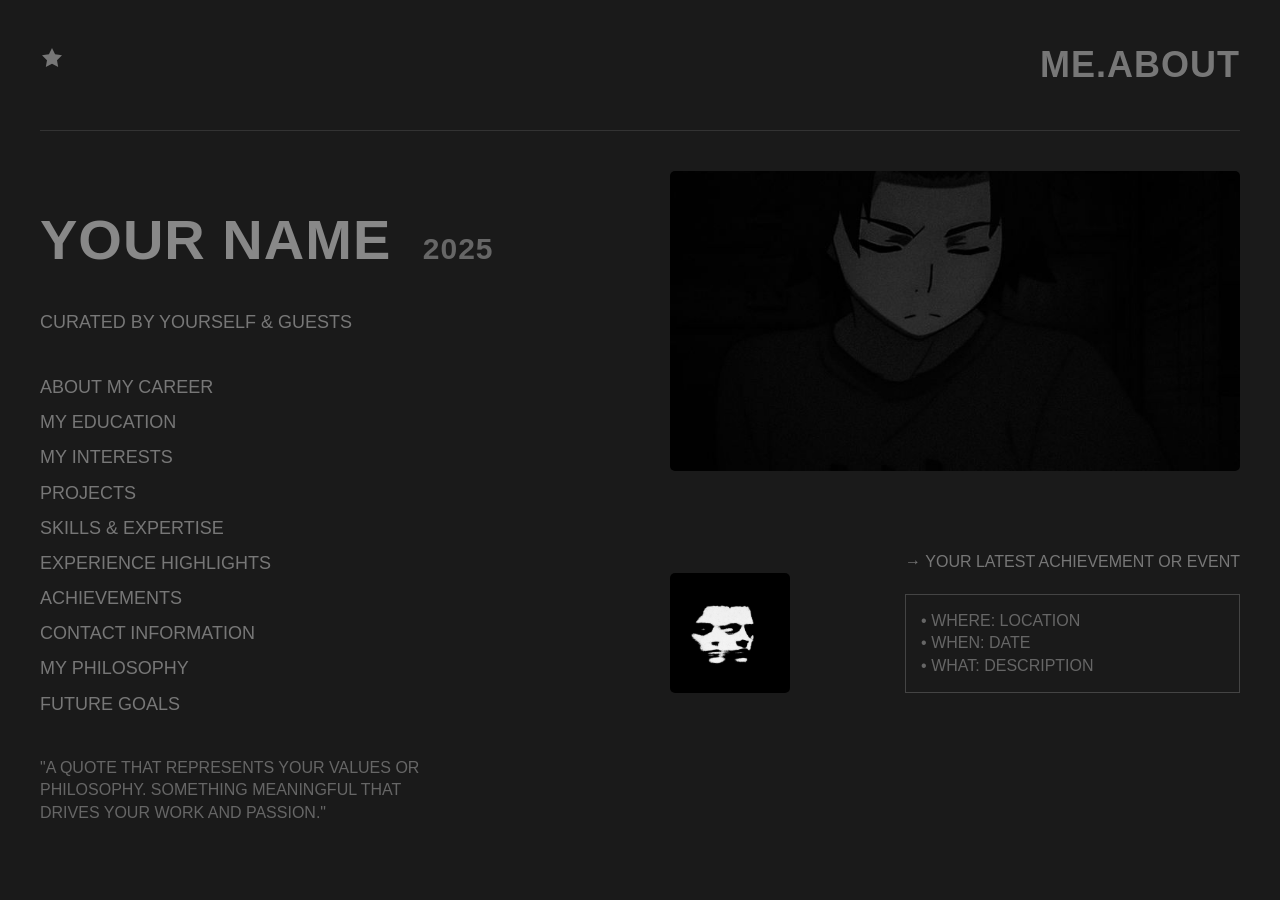
==== index.html @ 091c4164 "Initial commit: About Me website" ====
<!DOCTYPE html>
<html lang="en">

<head>
  <meta charset="UTF-8" />
  <meta name="viewport" content="width=device-width, initial-scale=1.0" />
  <meta name="description" content="About Me - Your personal portfolio and information" />
  <meta name="keywords" content="portfolio, about me, personal website" />
  <meta property="og:title" content="ABOUT ME" />
  <meta property="og:description" content="Your personal portfolio and information" />
  <meta property="og:type" content="website" />
  <link rel="icon" type="image/x-icon" href="images/favicon.ico">
  <title>ABOUT ME</title>
  <script type="module" crossorigin src="assets/index-Dhh8BN9g.js"></script>
  <link rel="stylesheet" crossorigin href="assets/index-CB0cZyKE.css">
</head>

<body>
  <div class="header">
    <span class="star"><img src="images/star.svg" alt="Star" width="24" height="24"></span>
    <div class="title">ME.ABOUT</div>
  </div>

  <div class="divider"></div>

  <div class="container">
    <div class="left-column">
      <div class="main-title">YOUR NAME <span class="year">2025</span></div>
      <div class="subtitle">Curated by yourself & guests</div>

      <div class="list-section">
        <ul class="list">
          <li>About my career</li>
          <li>My education</li>
          <li>My interests</li>
          <li>Projects</li>
          <li>Skills & expertise</li>
          <li>Experience highlights</li>
          <li>Achievements</li>
          <li>Contact information</li>
          <li>My philosophy</li>
          <li>Future goals</li>
        </ul>
      </div>

      <div class="small-text">
        "A quote that represents your values or philosophy. Something meaningful that drives your work and passion."
      </div>

    </div>

    <div class="right-column">
      <img src="images/new/top-image.jpg" alt="Your Portrait" class="main-image" width="300" height="300">

      <div class="footer">
        <div>
          <div class="logos">
            <img src="images/new/footer-image.jpg" alt="Logo" class="personal-logo" width="100" height="100">
          </div>
        </div>

        <div>
          <div class="event-details">
            → Your latest achievement or event
            <div class="info-box">
              • Where: Location<br>
              • When: Date<br>
              • What: Description
            </div>
          </div>
        </div>
      </div>
    </div>
  </div>

</body>

</html>
---- assets/index-CB0cZyKE.css ----
*{margin:0;padding:0;box-sizing:border-box}@font-face{font-family:Helvetica;src:url(/fonts/helvetica.woff2) format("woff2");font-weight:400;font-style:normal}body{font-family:Arial,Helvetica,sans-serif;background-color:#1a1a1a;color:#999;line-height:1.4;padding:40px;max-width:1600px;margin:0 auto}.container{display:grid;grid-template-columns:1fr 1fr;grid-gap:60px;margin-top:40px}.header{display:flex;justify-content:space-between;align-items:flex-start;margin-bottom:40px}.title{font-size:36px;font-weight:700;letter-spacing:1px;text-transform:uppercase;color:#777}.star{font-size:30px}.divider{border-top:1px solid #333333;margin:20px 0}.main-title{font-size:56px;font-weight:700;text-transform:uppercase;margin:30px 0;letter-spacing:1px;color:#888}.year{font-size:30px;margin-left:15px;color:#666}.subtitle{font-size:18px;text-transform:uppercase;margin-bottom:30px;color:#777}.main-image{width:100%;max-width:650px;margin-left:auto;display:block;object-fit:cover;border-radius:5px;filter:grayscale(100%)}.list-section{margin:40px 0}.list{list-style:none}.list li{margin-bottom:10px;text-transform:uppercase;font-size:18px;color:#777}.footer{margin-top:60px;display:flex;justify-content:space-between;align-items:flex-end}.small-text{font-size:16px;max-width:400px;text-transform:uppercase;color:#666}.logos{display:flex;flex-wrap:wrap;justify-content:flex-end;gap:20px;margin-top:20px}.logo{height:40px;object-fit:contain}.personal-logo{width:120px;height:120px;object-fit:cover;border-radius:5px;filter:grayscale(100%);transition:filter .3s ease}.personal-logo:hover{filter:grayscale(0%)}.event-details{font-size:16px;text-transform:uppercase;max-width:450px;margin-top:20px;color:#777}.info-box{border:1px solid #444444;padding:15px;margin-top:20px;font-size:16px;max-width:350px;color:#666}@media (max-width: 1200px){.container{grid-template-columns:1fr}.main-image{margin:0 auto}}.secondary-images{display:flex;gap:15px;margin-top:30px}.secondary-image{width:120px;height:120px;object-fit:cover}
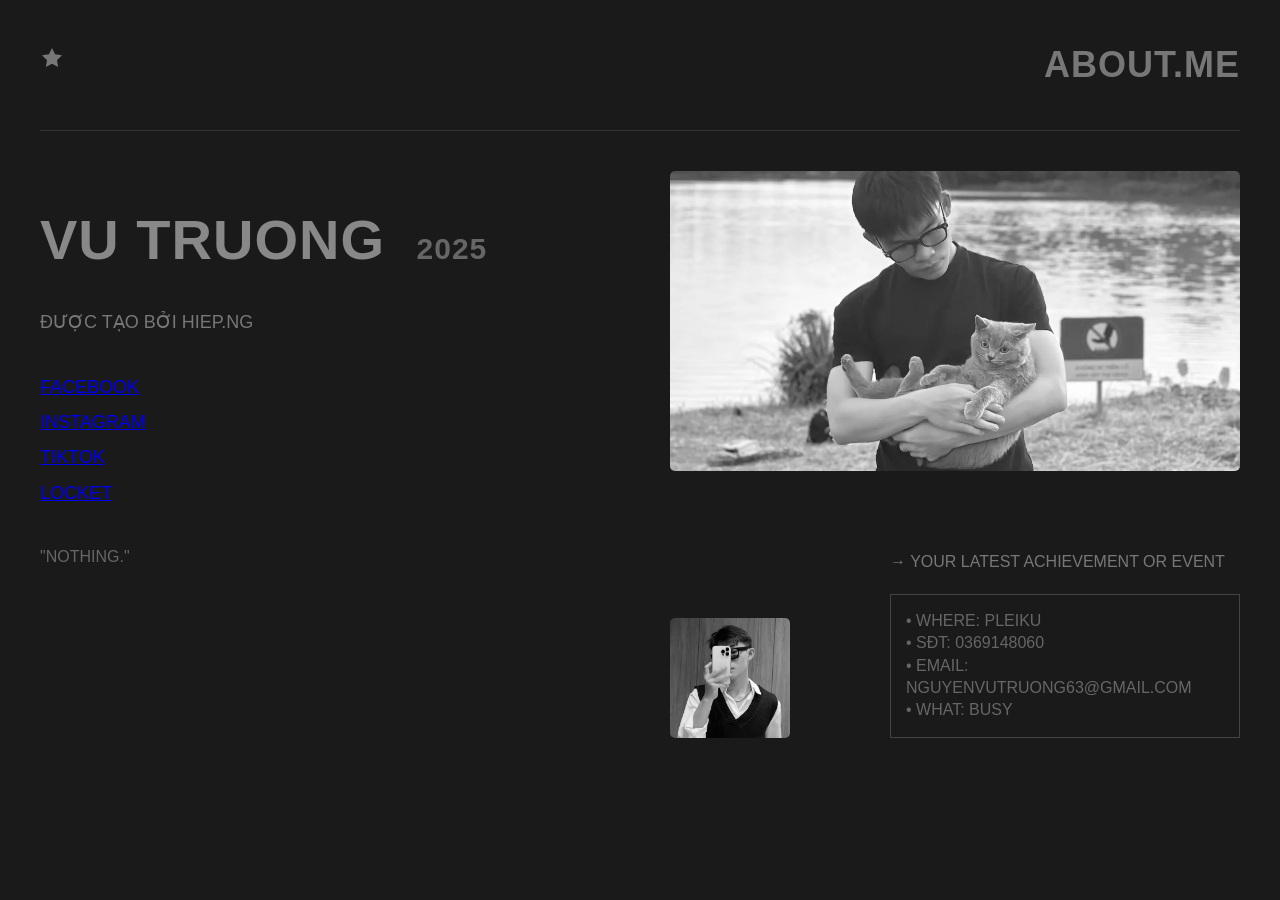
==== commit 7fce4ed5: "Update list section with social media links" ====
--- a/index.html
+++ b/index.html
@@ -18,33 +18,27 @@
 <body>
   <div class="header">
     <span class="star"><img src="images/star.svg" alt="Star" width="24" height="24"></span>
-    <div class="title">ME.ABOUT</div>
+    <div class="title">ABOUT.ME</div>
   </div>
 
   <div class="divider"></div>
 
   <div class="container">
     <div class="left-column">
-      <div class="main-title">YOUR NAME <span class="year">2025</span></div>
-      <div class="subtitle">Curated by yourself & guests</div>
+      <div class="main-title">VU TRUONG <span class="year">2025</span></div>
+      <div class="subtitle">Được tạo bởi Hiep.Ng</div>
 
       <div class="list-section">
         <ul class="list">
-          <li>About my career</li>
-          <li>My education</li>
-          <li>My interests</li>
-          <li>Projects</li>
-          <li>Skills & expertise</li>
-          <li>Experience highlights</li>
-          <li>Achievements</li>
-          <li>Contact information</li>
-          <li>My philosophy</li>
-          <li>Future goals</li>
+          <li><a href="https://www.facebook.com/nvt6363" target="_blank">Facebook</a></li>
+          <li><a href="https://www.instagram.com/nvt6363" target="_blank">Instagram</a></li>
+          <li><a href="https://www.tiktok.com/@2003_nvt" target="_blank">TikTok</a></li>
+          <li><a href="https://locket.camera/links/JFwPkrLL2ZfWfHwFA" target="_blank">Locket</a></li>
         </ul>
       </div>
 
       <div class="small-text">
-        "A quote that represents your values or philosophy. Something meaningful that drives your work and passion."
+        "Nothing."
       </div>
 
     </div>
@@ -63,12 +57,13 @@
           <div class="event-details">
             → Your latest achievement or event
             <div class="info-box">
-              • Where: Location<br>
-              • When: Date<br>
-              • What: Description
+              • Where: Pleiku<br>
+              • SĐT: 0369148060<br>
+              • Email: Nguyenvutruong63@gmail.com<br>
+              • What: Busy
             </div>
           </div>
-        </div>
+        </div>  
       </div>
     </div>
   </div>
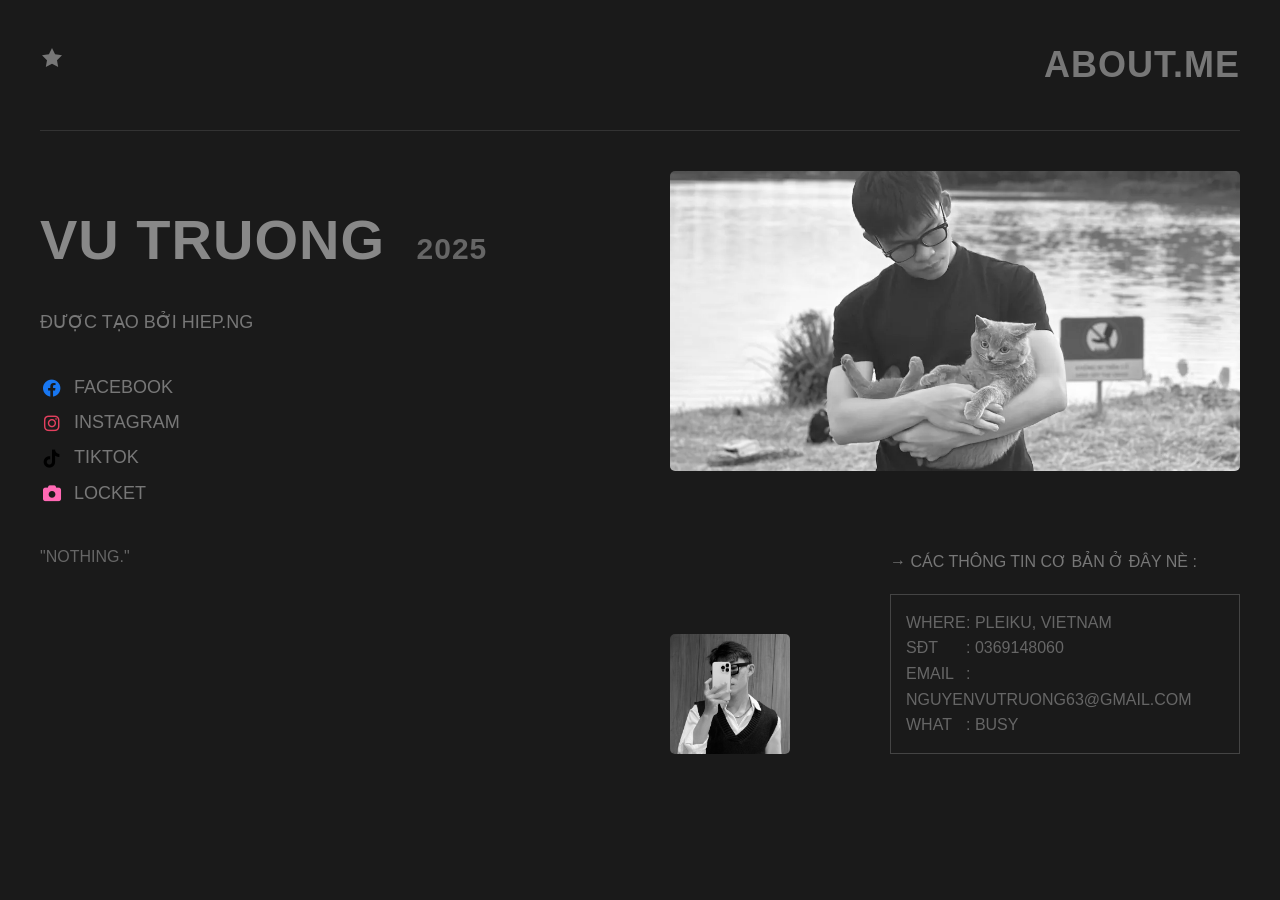
==== commit b1ca6c13: "Add social media icons and improve styling" ====
--- a/index.html
+++ b/index.html
@@ -13,6 +13,36 @@
   <title>ABOUT ME</title>
   <script type="module" crossorigin src="assets/index-Dhh8BN9g.js"></script>
   <link rel="stylesheet" crossorigin href="assets/index-CB0cZyKE.css">
+  <link rel="stylesheet" href="https://cdnjs.cloudflare.com/ajax/libs/font-awesome/6.0.0/css/all.min.css">
+  <style>
+    .info-box {
+      padding: 15px;
+      line-height: 1.6;
+    }
+    .info-box span {
+      display: inline-block;
+      min-width: 60px;
+    }
+    .list a {
+      display: flex;
+      align-items: center;
+      gap: 10px;
+      text-decoration: none;
+      color: inherit;
+      transition: color 0.3s;
+    }
+    .list a:hover {
+      color: #4a90e2;
+    }
+    .list i {
+      width: 24px;
+      text-align: center;
+    }
+    .list .fa-facebook { color: #1877f2; }
+    .list .fa-instagram { color: #e4405f; }
+    .list .fa-tiktok { color: #000000; }
+    .list .fa-camera { color: #ff69b4; }
+  </style>
 </head>
 
 <body>
@@ -30,10 +60,10 @@
 
       <div class="list-section">
         <ul class="list">
-          <li><a href="https://www.facebook.com/nvt6363" target="_blank">Facebook</a></li>
-          <li><a href="https://www.instagram.com/nvt6363" target="_blank">Instagram</a></li>
-          <li><a href="https://www.tiktok.com/@2003_nvt" target="_blank">TikTok</a></li>
-          <li><a href="https://locket.camera/links/JFwPkrLL2ZfWfHwFA" target="_blank">Locket</a></li>
+          <li><a href="https://www.facebook.com/nvt6363" target="_blank"><i class="fab fa-facebook"></i>Facebook</a></li>
+          <li><a href="https://www.instagram.com/nvt6363" target="_blank"><i class="fab fa-instagram"></i>Instagram</a></li>
+          <li><a href="https://www.tiktok.com/@2003_nvt" target="_blank"><i class="fab fa-tiktok"></i>TikTok</a></li>
+          <li><a href="https://locket.camera/links/JFwPkrLL2ZfWfHwFA" target="_blank"><i class="fas fa-camera"></i>Locket</a></li>
         </ul>
       </div>
 
@@ -55,12 +85,12 @@
 
         <div>
           <div class="event-details">
-            → Your latest achievement or event
+            → Các thông tin cơ bản ở đây nè :
             <div class="info-box">
-              • Where: Pleiku<br>
-              • SĐT: 0369148060<br>
-              • Email: Nguyenvutruong63@gmail.com<br>
-              • What: Busy
+              <span>Where</span>: Pleiku, Vietnam<br>
+              <span>SĐT</span>: 0369148060<br>
+              <span>Email</span>: nguyenvutruong63@gmail.com<br>
+              <span>What</span>: Busy
             </div>
           </div>
         </div>  
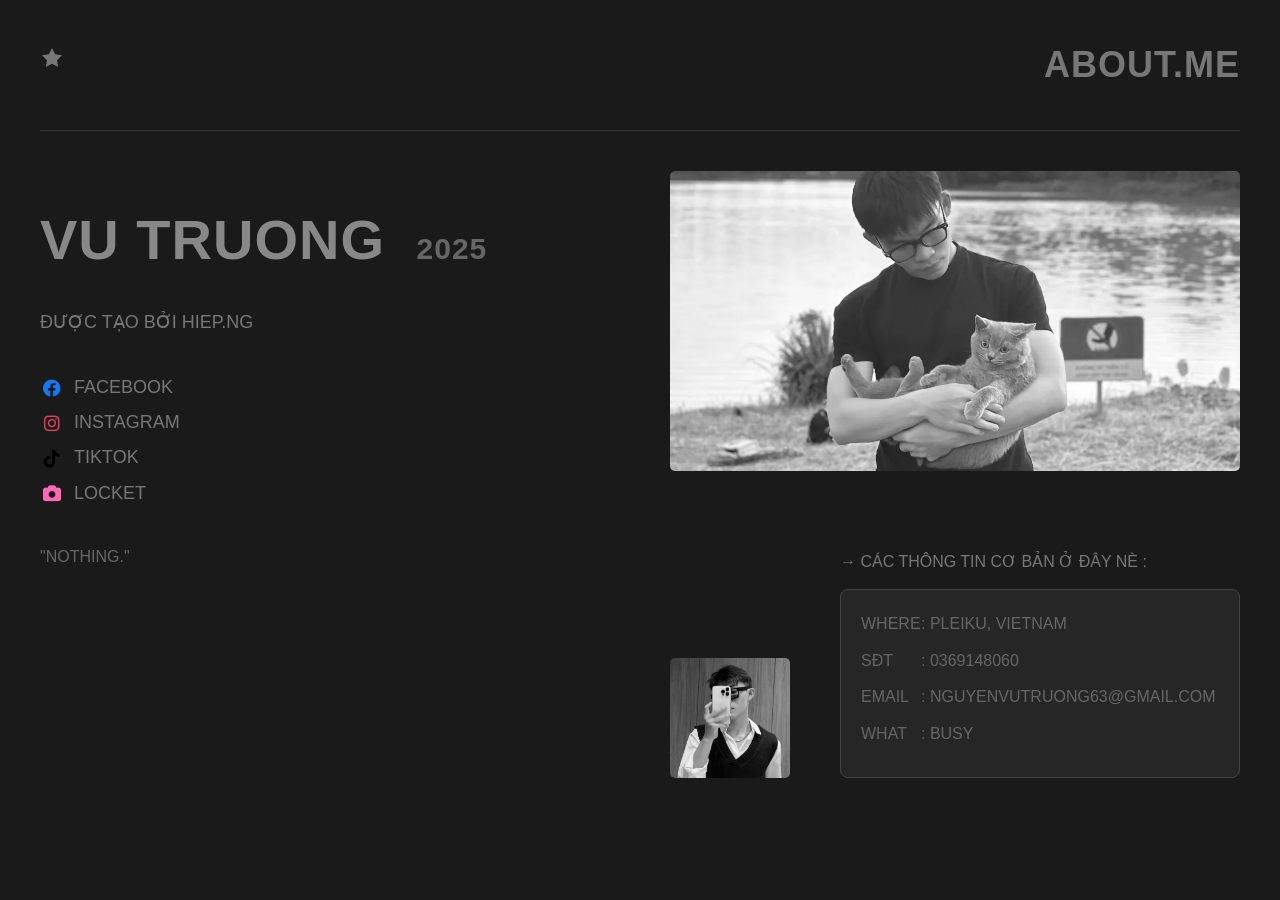
==== commit feba190d: "Improve contact information box layout" ====
--- a/index.html
+++ b/index.html
@@ -16,8 +16,24 @@
   <link rel="stylesheet" href="https://cdnjs.cloudflare.com/ajax/libs/font-awesome/6.0.0/css/all.min.css">
   <style>
     .info-box {
-      padding: 15px;
-      line-height: 1.6;
+      padding: 20px;
+      line-height: 1.8;
+      min-width: 400px;
+      background: rgba(255, 255, 255, 0.05);
+      border-radius: 8px;
+      margin-top: 15px;
+    }
+    .info-item {
+      display: flex;
+      align-items: center;
+      margin-bottom: 8px;
+    }
+    .info-label {
+      min-width: 80px;
+      font-weight: 500;
+    }
+    .info-value {
+      flex: 1;
     }
     .info-box span {
       display: inline-block;
@@ -87,10 +103,22 @@
           <div class="event-details">
             → Các thông tin cơ bản ở đây nè :
             <div class="info-box">
-              <span>Where</span>: Pleiku, Vietnam<br>
-              <span>SĐT</span>: 0369148060<br>
-              <span>Email</span>: nguyenvutruong63@gmail.com<br>
-              <span>What</span>: Busy
+              <div class="info-item">
+                <span class="info-label">Where</span>
+                <span class="info-value">: Pleiku, Vietnam</span>
+              </div>
+              <div class="info-item">
+                <span class="info-label">SĐT</span>
+                <span class="info-value">: 0369148060</span>
+              </div>
+              <div class="info-item">
+                <span class="info-label">Email</span>
+                <span class="info-value">: nguyenvutruong63@gmail.com</span>
+              </div>
+              <div class="info-item">
+                <span class="info-label">What</span>
+                <span class="info-value">: Busy</span>
+              </div>
             </div>
           </div>
         </div>  
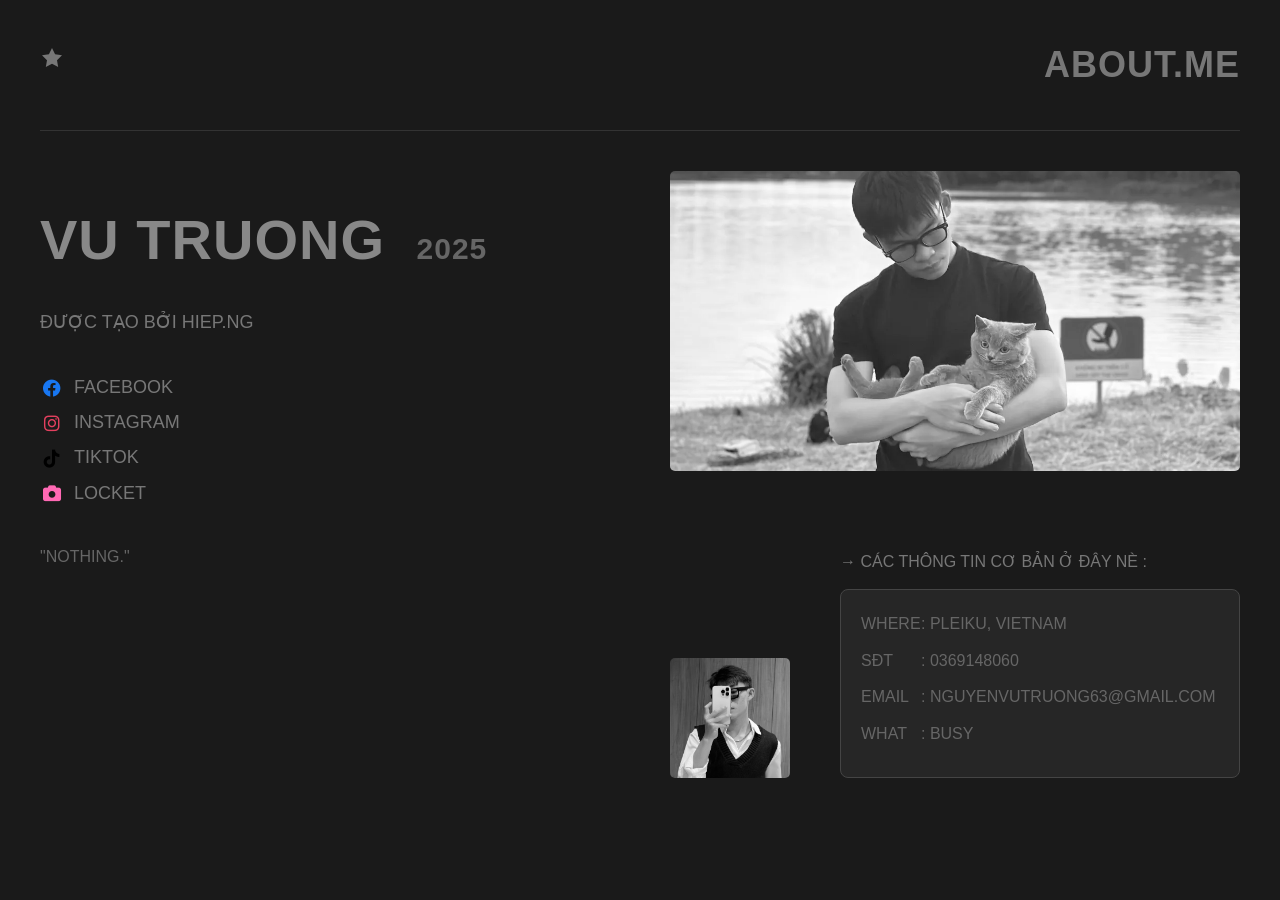
==== commit a7cbc1d8: "Clean up: Remove duplicate template files and organize project structure" ====
--- a/index.html
+++ b/index.html
@@ -72,7 +72,7 @@
   <div class="container">
     <div class="left-column">
       <div class="main-title">VU TRUONG <span class="year">2025</span></div>
-      <div class="subtitle">Được tạo bởi Hiep.Ng</div>
+      <div class="subtitle">Được tạo bởi <a href="https://www.facebook.com/QUts.Deraz" target="_blank" style="color: inherit; text-decoration: none;">Hiep.Ng</a></div>
 
       <div class="list-section">
         <ul class="list">
